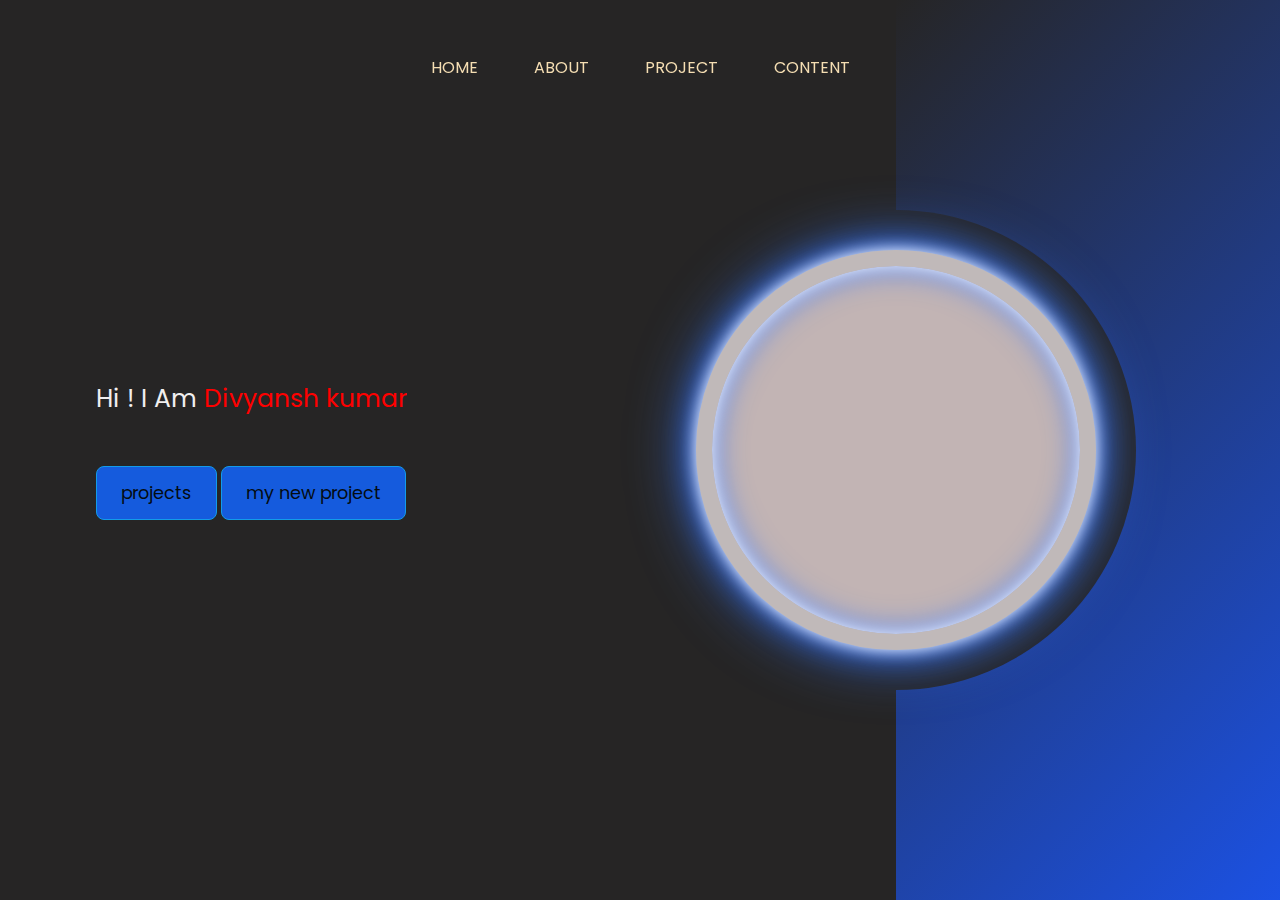
==== index.html @ a2b31d38 "Add files via upload" ====
<!DOCTYPE html>
<html lang="en">
<head>
    <meta charset="UTF-8">
    <meta name="viewport" content="width=device-width, initial-scale=1.0">
    <title>Portfolio Webside</title>
    <link rel="stylesheet" href="style.css">
    <link rel="stylesheet" href="https://cdnjs.cloudflare.com/ajax/libs/font-awesome/6.7.1/css/all.min.css" integrity="sha512-5Hs3dF2AEPkpNAR7UiOHba+lRSJNeM2ECkwxUIxC1Q/FLycGTbNapWXB4tP889k5T5Ju8fs4b1P5z/iB4nMfSQ==" crossorigin="anonymous" referrerpolicy="no-referrer" />

</head>
<body>
    <div class="portfolio_container">
        <ul class="navlist">
            <li><a href="#" class="activ">Home</a></li>
            <li><a href="about.html">About</a></li>
            <li><a href="Project.html">project</a></li>
            <li><a href="connect.html">content</a></li>
        </ul>
        <div class="left-container">
            <div class="icons">
                <a href="https://www.instagram.com/divyansh_rathoud?igsh=MTBtZHd1MDY5Mjlsaw=="><i class="fa-brands fa-instagram"></i></a>
                <a href="https://www.bing.com/ck/a?!&&p=0bb043d9798a4f27572028a9f0d9207a1b5c72a3543b28762fe6ea5501773734JmltdHM9MTczMzUyOTYwMA&ptn=3&ver=2&hsh=4&fclid=1449e7e3-e9b4-66b7-10ec-f35ce82f674d&psq=Divyansh+rathoud+linkedin+login&u=a1aHR0cHM6Ly9pbi5saW5rZWRpbi5jb20vaW4vZGl2eWFuc2gtcmF0aG91ZC05YTY3YjgzMzk&ntb=1"><i class="fa-brands fa-linkedin-in"></i></a>
                <i class="fa-brands fa-twitter"></i>
                <a href="https://github.com/DivyanshKumar123"><i class="fa-brands fa-github"></i></a>
            </div>
            <div class="content">
                <p class="intro">Hi ! I Am  <span>Divyansh kumar</span></p>
                <h1 class="detail">front-end developer  </h1>
                <p class="detail-2">hi! I an Divyansh kumar, Frontend Web Devloper.pationate in coding and I love marval movies .</p>
                <div class="btn-container">
                    <a href="Project.html"><button>projects</button></a>
                   <a href="Project-02__login_page.html"><button> my new project</button></a> 
                </div>
            </div>
        </div>
        <div class="right-container"></div>
        <div class="design">
            <div class="circle"></div>
            <div class="circle"></div>
        </div>
    </div>
</body>

<script>
    let texts = {
        heading: "front-end developer",
        intro: "Divyansh kumar", 
        detail: "hi! I an Divyansh kumar, Frontend Web Devloper.I love codeing & I am a big fan of MCU."
    };
    
    let indexes = {
        heading: 0,
        intro: 0,
        detail: 0
    };
    
    const speed = 50;

    function typeText(element, text, property) {
        if (indexes[property] < text.length) {
            element.textContent += text.charAt(indexes[property]);
            indexes[property]++;
            setTimeout(() => typeText(element, text, property), speed);
        }
    }

    window.onload = function() {
        const introSpan = document.querySelector('.intro span');
        const heading = document.querySelector('.detail');
        const detail = document.querySelector('.detail-2');
        
        introSpan.textContent = '';
        heading.textContent = '';
        detail.textContent = '';
        
        setTimeout(() => typeText(introSpan, texts.intro, 'intro'), 0);
        setTimeout(() => typeText(heading, texts.heading, 'heading'), 1000);
        setTimeout(() => typeText(detail, texts.detail, 'detail'), 2500);
    }
</script>
</html>
---- style.css ----
@import url('https://fonts.googleapis.com/css2?family=Poppins:ital,wght@0,100;0,200;0,300;0,400;0,500;0,600;0,700;0,800;0,900;1,100;1,200;1,300;1,400;1,500;1,600;1,700;1,800;1,900&display=swap');

*{
    margin: 0;
    padding: 0;
    box-sizing: border-box;
    font-family: "Poppins", serif;
}
.portfolio_container{
    min-height: 100vh;
    width: 100%;
    display: flex;
}

.navlist{
    display: flex;
    gap: 3.5rem;
    /* background-color: black; */
    height: 15vh;
    width: 100%;
    justify-content: center;
    align-items: center;
    position: fixed;
}

.left-container ,.right-container{
    height: 100vh;
    display: flex;
    align-items: center;
}

.navlist li{
    list-style: none;
}

.navlist li a{
    text-decoration: none;
    text-transform: uppercase;
    font-size: 1rem;
    color: wheat;
    position: relative;
}

.left-container{
 background: #262525;
 width: 70%;
 padding-left: 3rem;
}

.right-container{
background:linear-gradient(-45deg, rgba(5, 64, 224, 0.911),#262525);
width: 30%;
}
.icons .fa-brands{
    color: #bbb;
    font-size: 1.5rem;
}

.icons{
    display: flex;
    flex-direction: column;
    justify-content: center;
    align-items: center;
    gap: 3rem;
}

.content{
    margin-left: 3rem;
    
}

.content .intro{
    font-size: 25px;
    color: #f1efef;
}
  
.content .intro span{
    color: red;
}

.content .detail{
    font-size: 3rem;
    color: #064dcf;
    max-width: 40rem;
}

.content .detail-2{
    font-size: 1rem;
    color: wheat;
    max-width: 30rem;
    margin: 1.1rem 0 3rem 0;
    line-height: 1.8rem;
    
}

.btn-container button{
    border: .1rem solid #139be9;
    font-size: 1.1rem;
    padding: .8rem 1.5rem;
    border-radius: .5rem;
    cursor: pointer;
    transition: .5s ease;
}

button:nth-child(1){
    background: #155bdd;
    color: #040c11;
}

button:nth-child(2){
    background: transparent;
    color: #064dcf;
    margin-left: 2rem;
}

button:nth-child(1):hover{
    background: transparent;
    color: #1b9ce7;
}


button:nth-child(2):hover{
    background: #155bdd;
    color: #040c11;
}

.icons .fa-brands:hover{
    cursor: pointer;
    background: linear-gradient(#fff,#3877ff);
    -webkit-background-clip: text;
    -webkit-text-fill-color: transparent;
}

.design .circle{
   aspect-ratio: 1;
   position: absolute;
   border-radius: 50%;
   top: 50%;
   left: 70%; 
   transform: translate(-50% ,-50%);

}

.circle:nth-child(1){
    background: linear-gradient(90deg, transparent,#262525 50%);
    width: 30rem;
}

.circle:nth-child(2){
    background-color: rgb(194, 180, 180);
    width: 25rem;
   background-image: url(img/Snapchat-40720226.jpg);
   background-size: 100%;
   background-repeat: no-repeat;
   border: 1rem solid rgb(192, 185, 185);
   box-shadow: 0 0 1rem #fff,
   inset 0 0 1rem #fff,
   0 0 2rem #3877ff,
   inset 0 0 2rem #3877FF,
   0 0 4rem #3877FF;

}

.navlist li a::after{
    content: "";
    position: absolute;
    background: #fff;
    width: 100%;
    height: .1rem;
    left: 0;
    bottom: -5px;
    transform: scaleX(0);
    
    transition: transform .5s;
}

.navlist li a:hover::after{
    transform: scalex(1);
    transform-origin: bottom left;
    width: 100%;
    height: .1rem;
    bottom: -5px;
}
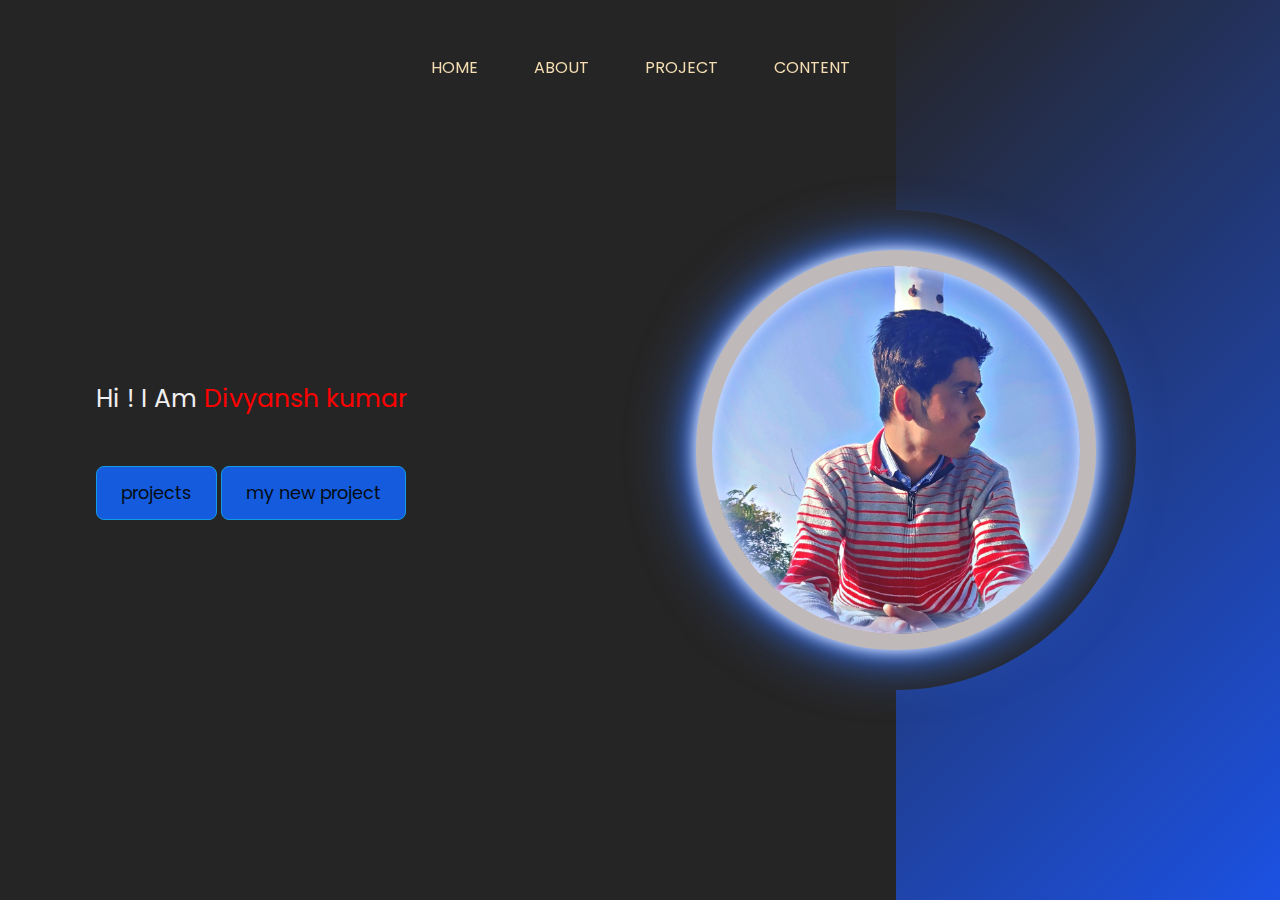
==== commit 471dd155: "Update index.html" ====
--- a/index.html
+++ b/index.html
@@ -29,7 +29,7 @@
                 <p class="detail-2">hi! I an Divyansh kumar, Frontend Web Devloper.pationate in coding and I love marval movies .</p>
                 <div class="btn-container">
                     <a href="Project.html"><button>projects</button></a>
-                   <a href="Project-02__login_page.html"><button> my new project</button></a> 
+                   <a href="new_projects.html"><button> my new project</button></a> 
                 </div>
             </div>
         </div>
--- a/style.css
+++ b/style.css
@@ -149,7 +149,7 @@
 .circle:nth-child(2){
     background-color: rgb(194, 180, 180);
     width: 25rem;
-   background-image: url(img/Snapchat-40720226.jpg);
+   background-image: url(Snapchat-40720226.jpg);
    background-size: 100%;
    background-repeat: no-repeat;
    border: 1rem solid rgb(192, 185, 185);
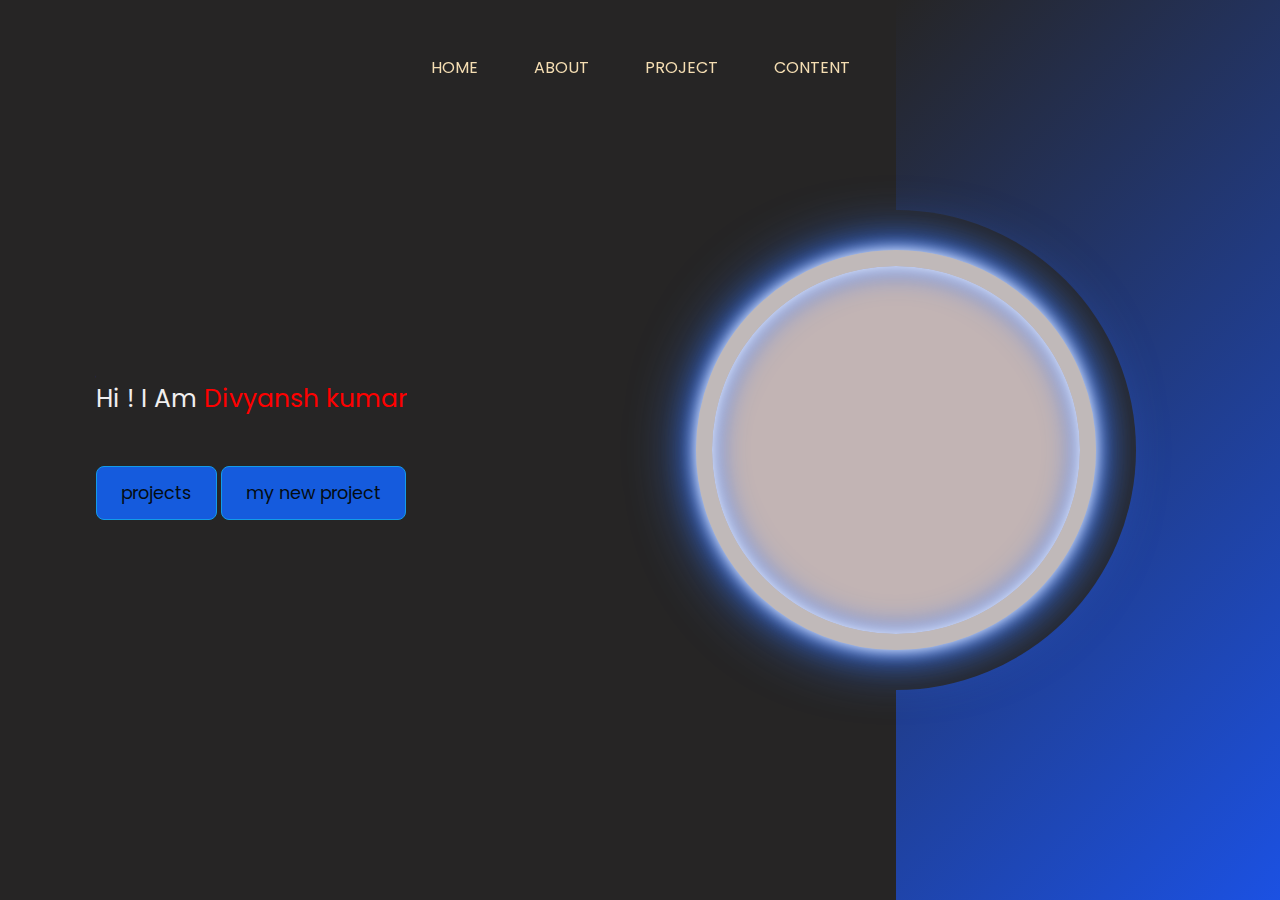
==== commit 1ffc4ed5: "Update index.html" ====
--- a/index.html
+++ b/index.html
@@ -4,7 +4,7 @@
     <meta charset="UTF-8">
     <meta name="viewport" content="width=device-width, initial-scale=1.0">
     <title>Portfolio Webside</title>
-    <link rel="stylesheet" href="style.css">
+    <link rel="stylesheet" href="style2.css">
     <link rel="stylesheet" href="https://cdnjs.cloudflare.com/ajax/libs/font-awesome/6.7.1/css/all.min.css" integrity="sha512-5Hs3dF2AEPkpNAR7UiOHba+lRSJNeM2ECkwxUIxC1Q/FLycGTbNapWXB4tP889k5T5Ju8fs4b1P5z/iB4nMfSQ==" crossorigin="anonymous" referrerpolicy="no-referrer" />
 
 </head>
--- a/style2.css
+++ b/style2.css
@@ -0,0 +1,185 @@
+@import url('https://fonts.googleapis.com/css2?family=Poppins:ital,wght@0,100;0,200;0,300;0,400;0,500;0,600;0,700;0,800;0,900;1,100;1,200;1,300;1,400;1,500;1,600;1,700;1,800;1,900&display=swap');
+
+*{
+    margin: 0;
+    padding: 0;
+    box-sizing: border-box;
+    font-family: "Poppins", serif;
+}
+.portfolio_container{
+    min-height: 100vh;
+    width: 100%;
+    display: flex;
+}
+
+.navlist{
+    display: flex;
+    gap: 3.5rem;
+    /* background-color: black; */
+    height: 15vh;
+    width: 100%;
+    justify-content: center;
+    align-items: center;
+    position: fixed;
+}
+
+.left-container ,.right-container{
+    height: 100vh;
+    display: flex;
+    align-items: center;
+}
+
+.navlist li{
+    list-style: none;
+}
+
+.navlist li a{
+    text-decoration: none;
+    text-transform: uppercase;
+    font-size: 1rem;
+    color: wheat;
+    position: relative;
+}
+
+.left-container{
+ background: #262525;
+ width: 70%;
+ padding-left: 3rem;
+}
+
+.right-container{
+background:linear-gradient(-45deg, rgba(5, 64, 224, 0.911),#262525);
+width: 30%;
+}
+.icons .fa-brands{
+    color: #bbb;
+    font-size: 1.5rem;
+}
+
+.icons{
+    display: flex;
+    flex-direction: column;
+    justify-content: center;
+    align-items: center;
+    gap: 3rem;
+}
+
+.content{
+    margin-left: 3rem;
+    
+}
+
+.content .intro{
+    font-size: 25px;
+    color: #f1efef;
+}
+  
+.content .intro span{
+    color: red;
+}
+
+.content .detail{
+    font-size: 3rem;
+    color: #064dcf;
+    max-width: 40rem;
+}
+
+.content .detail-2{
+    font-size: 1rem;
+    color: wheat;
+    max-width: 30rem;
+    margin: 1.1rem 0 3rem 0;
+    line-height: 1.8rem;
+    
+}
+
+.btn-container button{
+    border: .1rem solid #139be9;
+    font-size: 1.1rem;
+    padding: .8rem 1.5rem;
+    border-radius: .5rem;
+    cursor: pointer;
+    transition: .5s ease;
+}
+
+button:nth-child(1){
+    background: #155bdd;
+    color: #040c11;
+}
+
+button:nth-child(2){
+    background: transparent;
+    color: #064dcf;
+    margin-left: 2rem;
+}
+
+button:nth-child(1):hover{
+    background: transparent;
+    color: #1b9ce7;
+}
+
+
+button:nth-child(2):hover{
+    background: #155bdd;
+    color: #040c11;
+}
+
+.icons .fa-brands:hover{
+    cursor: pointer;
+    background: linear-gradient(#fff,#3877ff);
+    -webkit-background-clip: text;
+    -webkit-text-fill-color: transparent;
+}
+
+.design .circle{
+   aspect-ratio: 1;
+   position: absolute;
+   border-radius: 50%;
+   top: 50%;
+   left: 70%; 
+   transform: translate(-50% ,-50%);
+
+}
+
+.circle:nth-child(1){
+    background: linear-gradient(90deg, transparent,#262525 50%);
+    width: 30rem;
+}
+
+.circle:nth-child(2){
+    background-color: rgb(194, 180, 180);
+    width: 25rem;
+   background-image: url(img/Snapchat-40720226.jpg);
+   background-size: 100%;
+   background-repeat: no-repeat;
+   border: 1rem solid rgb(192, 185, 185);
+   box-shadow: 0 0 1rem #fff,
+   inset 0 0 1rem #fff,
+   0 0 2rem #3877ff,
+   inset 0 0 2rem #3877FF,
+   0 0 4rem #3877FF;
+
+}
+
+.navlist li a::after{
+    content: "";
+    position: absolute;
+    background: #fff;
+    width: 100%;
+    height: .1rem;
+    left: 0;
+    bottom: -5px;
+    transform: scaleX(0);
+    
+    transition: transform .5s;
+}
+
+.navlist li a:hover::after{
+    transform: scalex(1);
+    transform-origin: bottom left;
+    width: 100%;
+    height: .1rem;
+    bottom: -5px;
+}
+
+
